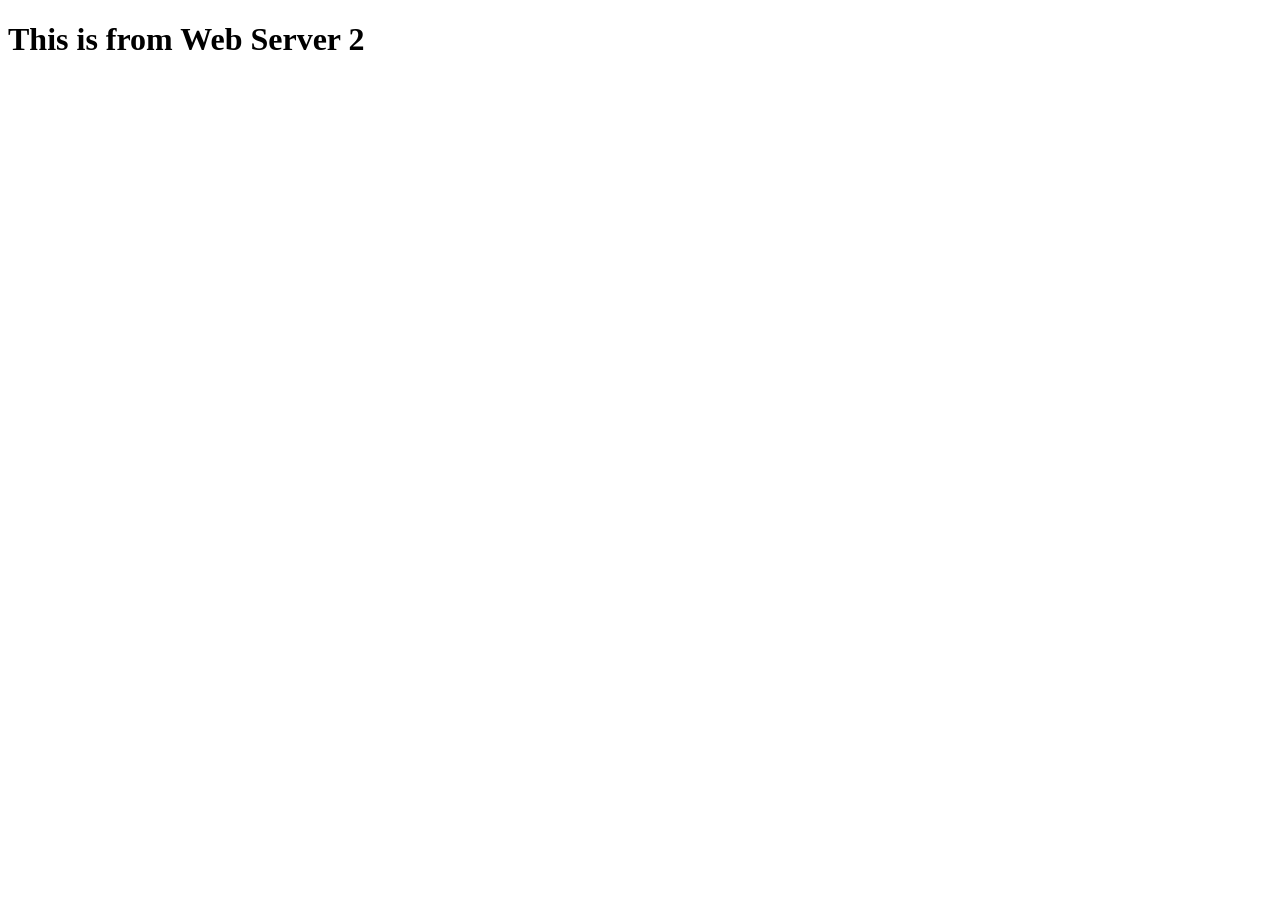
==== InsideDocker/WebServer2/index.html @ ecaeb0c2 "Docker First Steps" ====
<!DOCTYPE html>
<html lang="en">

<head>
    <meta charset="UTF-8">
    <meta name="viewport" content="width=device-width, initial-scale=1.0">
    <title>Website #2</title>
</head>

<body>
    <h1>This is from Web Server 2</h1>
</body>

</html>
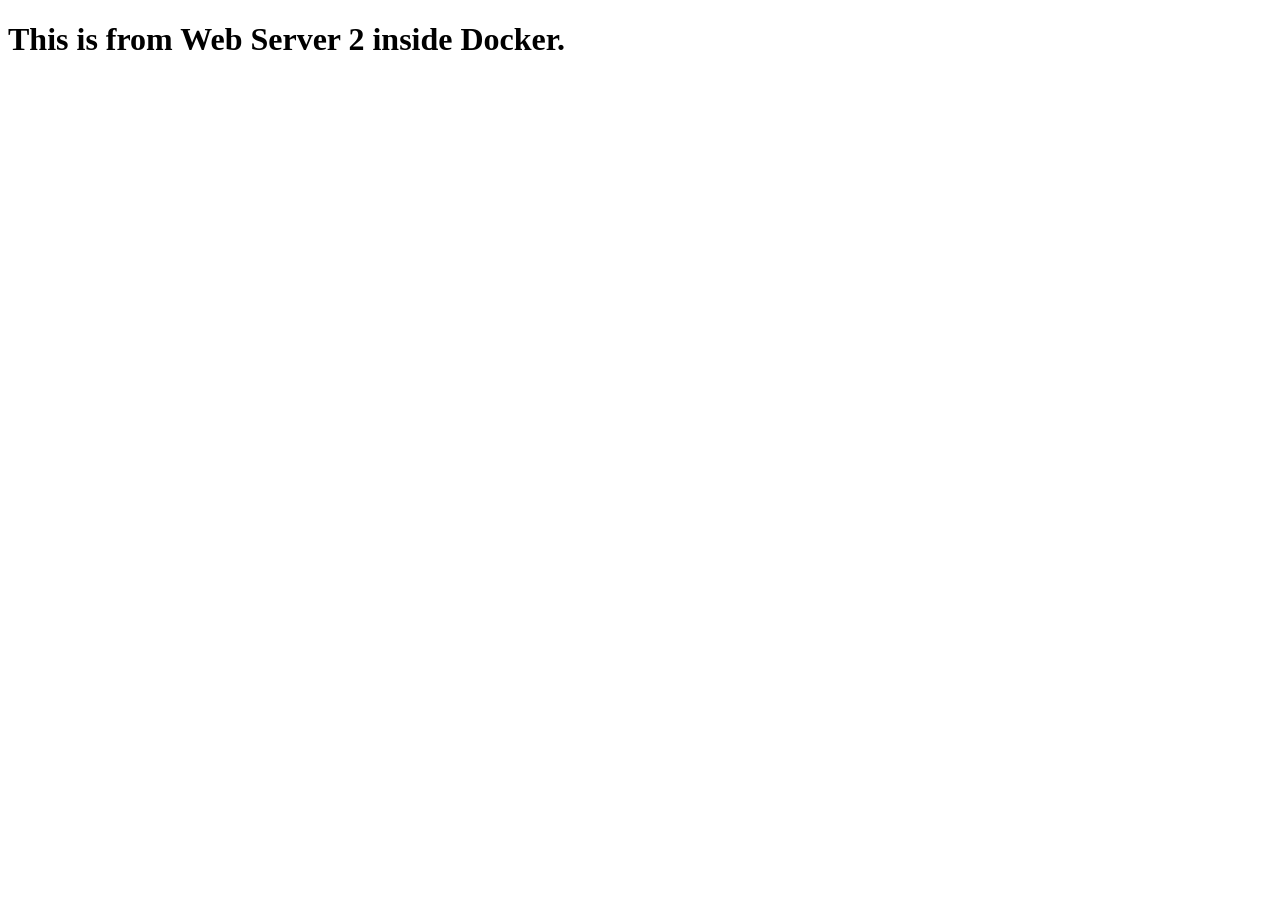
==== commit 6ac21aa7: "Docker updated website files" ====
--- a/InsideDocker/WebServer2/index.html
+++ b/InsideDocker/WebServer2/index.html
@@ -4,11 +4,11 @@
 <head>
     <meta charset="UTF-8">
     <meta name="viewport" content="width=device-width, initial-scale=1.0">
-    <title>Website #2</title>
+    <title>Website #2 - Docker</title>
 </head>
 
 <body>
-    <h1>This is from Web Server 2</h1>
+    <h1>This is from Web Server 2 inside Docker.</h1>
 </body>
 
 </html>
